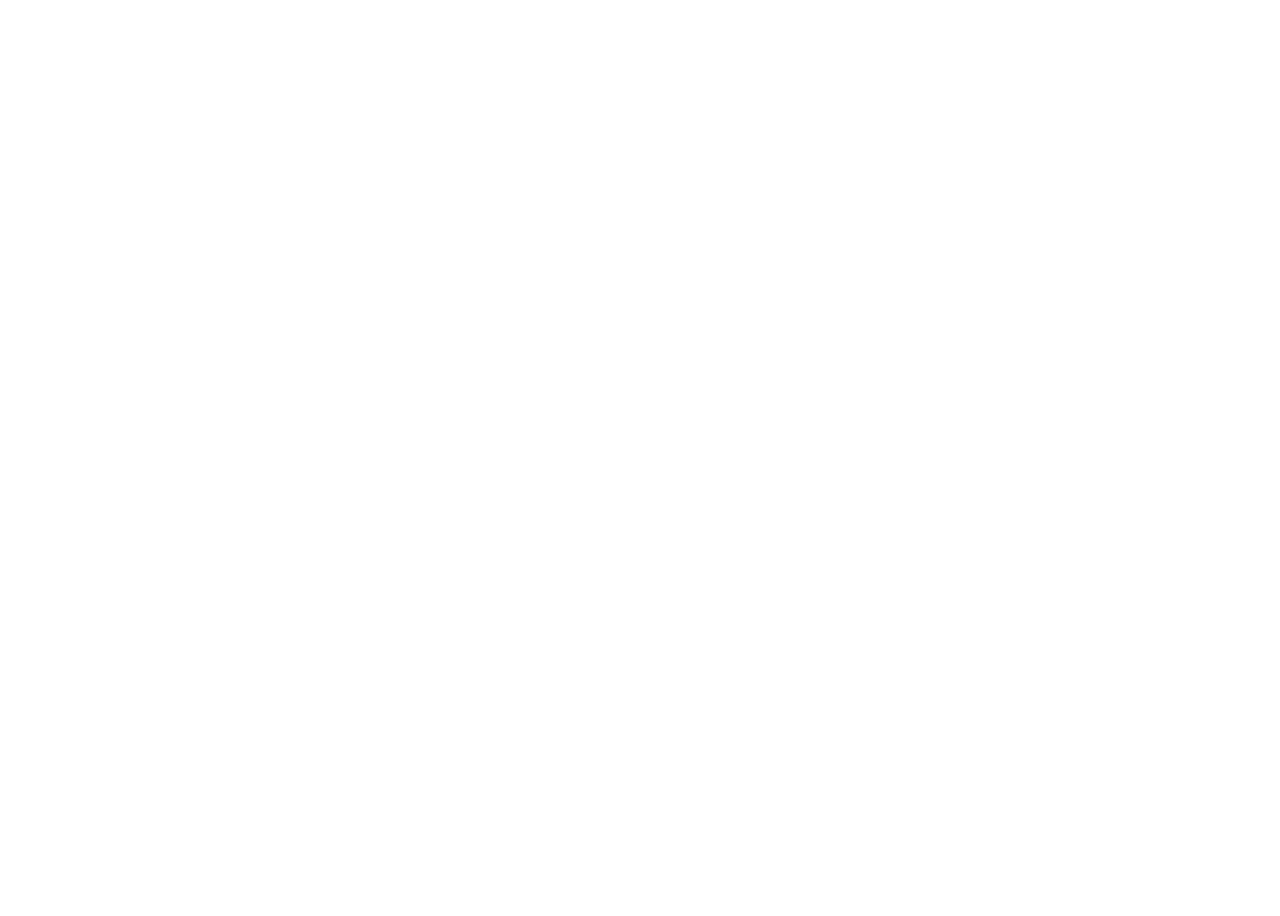
==== index.html @ c686d15d "basic structure done!" ====
<!DOCTYPE html>
<html lang="en">
<head>
    <meta charset="UTF-8">
    <meta name="viewport" content="width=device-width, initial-scale=1.0">
    <link rel="preconnect" href="https://fonts.googleapis.com">
    <link rel="preconnect" href="https://fonts.gstatic.com" crossorigin>
    <link href="https://fonts.googleapis.com/css2?family=Manrope:wght@300;400;500;600;700;800&display=swap" rel="stylesheet">
    <link rel="stylesheet" href="css/styles.css">
    <title>Audiophile || Home </title>
</head>
<body>
    
</body>
</html>
---- css/styles.css ----
*{
    box-sizing: border-box;
}

body{
    font-family: 'Manrope', sans-serif;
    min-height: 100vh;
}

.inner-container {
    max-height: 1100px;
    height: 100%;
    margin:0 auto;
    background-size: contain;
    background-size: cover;
    background-repeat: no-repeat;
}

.out-container {
    background-color: #0E0E0E;
    height: 728px;
}






@media only screen and (max-width: 767px) {
    /* Your CSS styles for small screens go here */
  }

@media only screen and (max-width: 767px) {
/* Your CSS styles for small screens go here */
}

@media only screen and (min-width: 1024px) and (max-width: 1365px) {
    /* Your CSS styles for small desktop screens go here */
  }
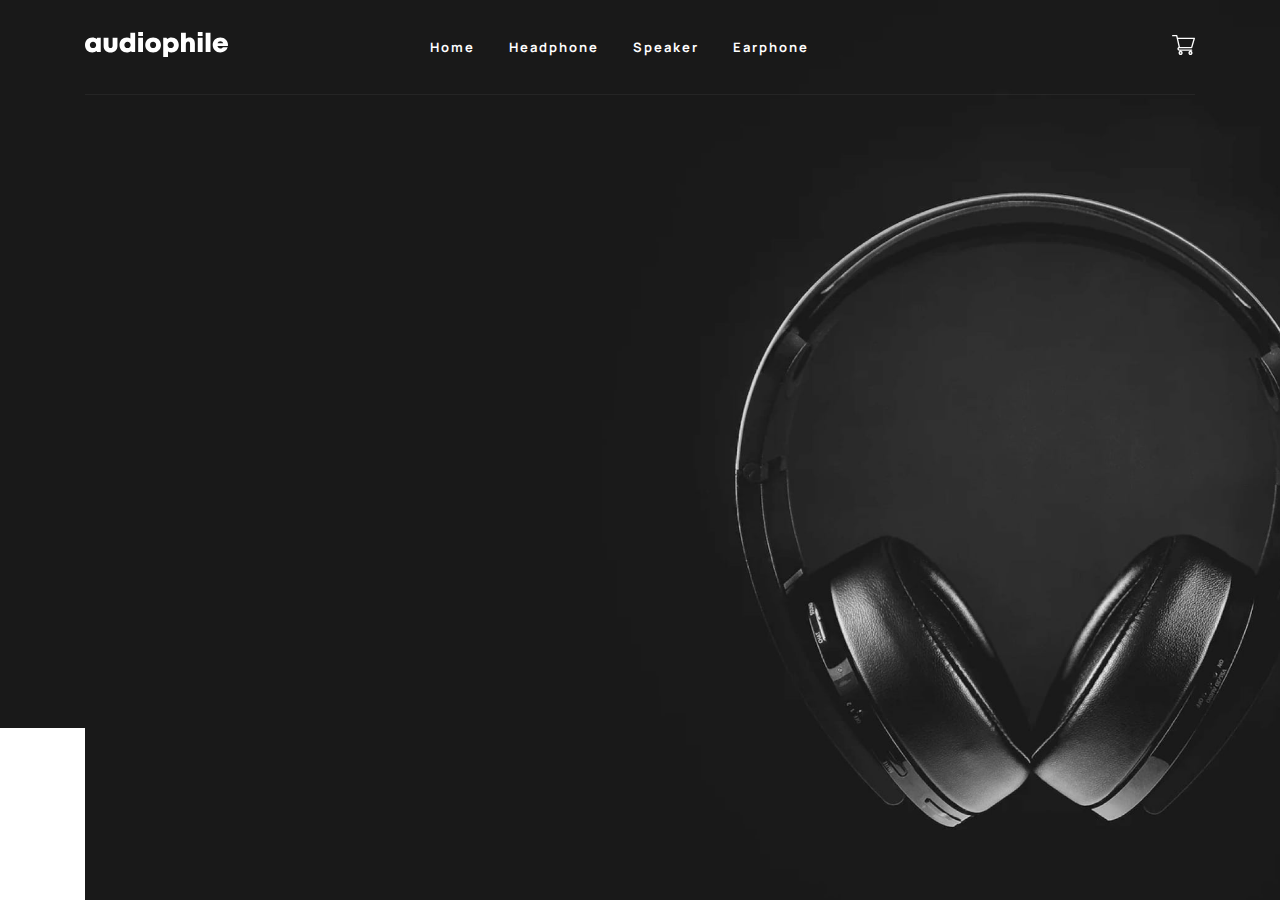
==== commit 21001202: "finished nav bar andd all styles" ====
--- a/index.html
+++ b/index.html
@@ -2,14 +2,53 @@
 <html lang="en">
 <head>
     <meta charset="UTF-8">
-    <meta name="viewport" content="width=device-width, initial-scale=1.0">
+    <meta name="viewport" content="width=device-width, initial-scale=1.0"/>
+    <title>Audiophile || Home</title>
     <link rel="preconnect" href="https://fonts.googleapis.com">
     <link rel="preconnect" href="https://fonts.gstatic.com" crossorigin>
-    <link href="https://fonts.googleapis.com/css2?family=Manrope:wght@300;400;500;600;700;800&display=swap" rel="stylesheet">
-    <link rel="stylesheet" href="css/styles.css">
-    <title>Audiophile || Home </title>
+    <link href="https://fonts.googleapis.com/css2?family=Manrope:wght@400;500;700&display=swap" rel="stylesheet">
+    <link href="css/styles.css" rel="stylesheet"/>
 </head>
 <body>
-    
+<div class="out-container">
+    <div class="inner-container">
+        <header>
+            <span class="menu-toggle-btn">
+                <svg width="16" height="15" viewBox="0 0 16 15" fill="none" xmlns="http://www.w3.org/2000/svg">
+                    <g id="Group">
+                    <rect id="Rectangle" width="16" height="3" fill="white"/>
+                    <rect id="Rectangle Copy" y="6" width="16" height="3" fill="white"/>
+                    <rect id="Rectangle Copy 2" y="12" width="16" height="3" fill="white"/>
+                    </g>
+                </svg>
+            </span>
+            <span>
+                <svg width="143" height="25" viewBox="0 0 143 25" fill="none" xmlns="http://www.w3.org/2000/svg">
+                    <g id="audiophile 2">
+                    <path id="audiophile" fill-rule="evenodd" clip-rule="evenodd" d="M57.9755 4.10884V0H53.2131V4.10884H57.9755ZM41.8721 20.3997C43.5076 20.3997 44.9648 19.8429 46.1074 18.8803L46.5635 19.9241H50.1425V0.792094L45.3611 0.792093V6.38308C44.3548 5.75732 43.1686 5.40721 41.8721 5.40721C37.5634 5.40721 34.4943 8.52769 34.4943 12.896C34.4943 17.2644 37.5634 20.3997 41.8721 20.3997ZM7.36265 20.3849C8.99354 20.3849 10.4497 19.8476 11.5995 18.9152L12.0137 19.9093H15.7527V5.85311L12.1479 5.85285L11.6531 6.93986C10.4936 5.98222 9.01642 5.42934 7.36265 5.42934C3.06909 5.42934 0 8.52769 0 12.8809C0 17.2493 3.06909 20.3849 7.36265 20.3849ZM8.00933 16.098C6.19773 16.098 4.86614 14.7278 4.86614 12.8921C4.86614 11.0677 6.18681 9.69748 8.00933 9.69748C9.82094 9.69748 11.1525 11.0677 11.1525 12.8921C11.1525 14.7278 9.82094 16.098 8.00933 16.098ZM32.4542 13.8899C32.4542 17.823 29.6916 20.3849 25.544 20.3849C21.396 20.3849 18.6184 17.823 18.6184 13.8899V5.86794H23.4549V13.6793C23.4549 15.163 24.2516 16.0355 25.544 16.0355C26.836 16.0355 27.6177 15.1482 27.6177 13.6793V5.86794H32.4542V13.8899ZM39.3758 12.8963C39.3758 14.7317 40.7074 16.1128 42.519 16.1128C44.3306 16.1128 45.6622 14.7317 45.6622 12.8963C45.6622 11.0607 44.3306 9.67952 42.519 9.67952C40.7074 9.67952 39.3758 11.0607 39.3758 12.8963ZM58.0127 5.86768V19.9239H53.1762V5.86768H58.0127ZM68.1095 20.3849C72.6727 20.3849 75.9821 17.2384 75.9821 12.896C75.9821 8.53888 72.6727 5.40747 68.1095 5.40747C63.5315 5.40747 60.237 8.53888 60.237 12.896C60.237 17.2384 63.5315 20.3849 68.1095 20.3849ZM65.0812 12.8963C65.0812 14.7546 66.346 16.0355 68.1095 16.0358C69.873 16.0358 71.1378 14.7548 71.1378 12.8966C71.1378 11.0492 69.873 9.75709 68.1095 9.75709C66.346 9.75709 65.0812 11.038 65.0812 12.8963ZM82.9978 25V19.4663C83.9888 20.0655 85.1511 20.3997 86.4208 20.3997C90.7144 20.3997 93.7835 17.2753 93.7835 12.896C93.7835 8.51676 90.7144 5.40721 86.4208 5.40721C84.7523 5.40721 83.2662 5.98508 82.1114 6.98463L81.5056 5.86794H78.2165V25H82.9978ZM82.6307 12.8958C82.6307 14.7424 83.9623 16.1126 85.7739 16.1126C87.5743 16.1126 88.9171 14.7424 88.9171 12.8958C88.9171 11.0492 87.5855 9.679 85.7739 9.679C83.9623 9.679 82.6307 11.0492 82.6307 12.8958ZM100.839 19.9241V12.4181C100.839 10.6143 101.751 9.57462 103.215 9.57462C104.477 9.57462 105.046 10.4011 105.046 12.0222V19.9241H109.882V11.4597C109.882 7.81629 107.811 5.45225 104.587 5.45225C103.188 5.45225 101.873 5.95931 100.839 6.79279V0.792093H96.0023V19.9241H100.839ZM117.574 0V4.10884H112.811V0H117.574ZM117.611 5.86768H112.774V19.9239H117.611V5.86768ZM125.489 0.792093V19.9241H120.653V0.792093H125.489ZM135.34 20.3851C138.863 20.3851 141.704 18.3808 142.692 15.1729H137.879C137.414 15.9957 136.47 16.4911 135.34 16.4911C133.813 16.4911 132.79 15.6573 132.474 14.045H142.9C142.963 13.6103 143 13.1868 143 12.7633C143 8.63988 139.866 5.40747 135.34 5.40747C130.933 5.40747 127.714 8.57611 127.714 12.8854C127.714 17.1795 130.959 20.3851 135.34 20.3851ZM132.559 11.3639H138.236C137.811 9.95908 136.8 9.20109 135.34 9.20109C133.931 9.20109 132.951 9.96767 132.559 11.3639Z" fill="white"/>
+                    </g>
+                </svg>
+            </span>
+
+            <!--Sitw nav desktop-->
+            <nav class="nav-desktop">
+                <ul>
+                    <li><a href="#">Home</a></li>
+                    <li><a href="#">Headphone</a></li>
+                    <li><a href="#">Speaker</a></li>
+                    <li><a href="#">Earphone</a></li>
+                </ul>
+            </nav>
+            <span class="checkout-btn">
+                <svg width="23" height="20" viewBox="0 0 23 20" fill="none" xmlns="http://www.w3.org/2000/svg">
+                    <g id="Combined Shape 2">
+                    <path id="Combined Shape" fill-rule="evenodd" clip-rule="evenodd" d="M7.41142 13.1946H7.41037C7.03959 13.1955 6.73829 13.491 6.73829 13.8542C6.73829 14.2179 7.04064 14.5139 7.41212 14.5139H19.6309C20.0031 14.5139 20.3047 14.8092 20.3047 15.1736C20.3047 15.538 20.0031 15.8333 19.6309 15.8333H18.4821H8.625H7.41212C6.2975 15.8333 5.39063 14.9455 5.39063 13.8542C5.39063 13.0421 5.89302 12.343 6.60914 12.0382L4.17634 1.31944H0.673829C0.301644 1.31944 0 1.02412 0 0.659722C0 0.295329 0.301644 0 0.673829 0H4.7168C5.03266 0 5.30605 0.214753 5.37467 0.516611L5.85635 2.63889H22.3262C22.5377 2.63889 22.7368 2.73613 22.8642 2.9014C22.9914 3.06668 23.0322 3.28074 22.9741 3.47986L20.2788 12.716C20.1961 12.9991 19.9317 13.1944 19.6309 13.1944H7.41405L7.41142 13.1946ZM8.625 15.8333C9.75732 15.8333 10.6786 16.7679 10.6786 17.9167C10.6786 19.0654 9.75732 20 8.625 20C7.49268 20 6.57143 19.0654 6.57143 17.9167C6.57143 16.7679 7.49268 15.8333 8.625 15.8333ZM18.4821 15.8333C19.6145 15.8333 20.5357 16.7679 20.5357 17.9167C20.5357 19.0654 19.6145 20 18.4821 20C17.3498 20 16.4286 19.0654 16.4286 17.9167C16.4286 16.7679 17.3498 15.8333 18.4821 15.8333ZM19.1225 11.875L21.4329 3.95833H6.15571L7.95259 11.875H19.1225ZM9.30952 17.9167C9.30952 17.5338 9.00238 17.2222 8.625 17.2222C8.24762 17.2222 7.94048 17.5338 7.94048 17.9167C7.94048 18.2995 8.24762 18.6111 8.625 18.6111C9.00238 18.6111 9.30952 18.2995 9.30952 17.9167ZM18.4821 17.2222C18.8595 17.2222 19.1667 17.5338 19.1667 17.9167C19.1667 18.2995 18.8595 18.6111 18.4821 18.6111C18.1048 18.6111 17.7976 18.2995 17.7976 17.9167C17.7976 17.5338 18.1048 17.2222 18.4821 17.2222Z" fill="white"/>
+                    </g>
+                </svg>
+            </span>
+        </header>
+        <div class="hero-banner-section"></div>
+    </div>
+</div>
 </body>
 </html>--- a/css/styles.css
+++ b/css/styles.css
@@ -1,39 +1,111 @@
-*{
+:root {
+    --primary: #D87D4A;
+    --secondary: #101010;
+    --tertiary: #F1F1F1;
+    --quaternary: #FAFAFA;
+    --primary-lighter: #fbaf85;
+}
+* {
     box-sizing: border-box;
 }
-
-body{
+body {
     font-family: 'Manrope', sans-serif;
+    margin: 0;
     min-height: 100vh;
 }
-
 .inner-container {
-    max-height: 1100px;
+    max-width: 1110px;
     height: 100%;
-    margin:0 auto;
+    margin: 0 auto;
+}
+.hero-banner-inner-container {
+    position: relative;
+}
+.out-container {
+    background-color: #191919;
+    height: 600px;
+}
+.hero-banner-section {
+    background-image: url("../assets/home/mobile/image-header.jpg");
+    background-repeat: no-repeat;
     background-size: contain;
-    background-size: cover;
-    background-repeat: no-repeat;
+    background-position: center;
+    width: 100%;
+    height: 100%;
+    position: absolute;
+    top: 0;
+}
+header {
+    display: flex;
+    justify-content: space-between;
+    padding: 2rem 1.5rem;
+    border-bottom: 1px solid rgb(151 151 151 / 10%);
+    align-items: center;
+    position: relative;
+    z-index: 2;
 }
 
-.out-container {
-    background-color: #0E0E0E;
-    height: 728px;
+/* Small (sm) */
+@media (min-width: 640px) {
 }
-
-
-
-
-
-
-@media only screen and (max-width: 767px) {
-    /* Your CSS styles for small screens go here */
-  }
-
-@media only screen and (max-width: 767px) {
-/* Your CSS styles for small screens go here */
+/* Medium (md) */
+@media (min-width: 768px) {
+    /* Your styles for the medium breakpoint here */
+    .out-container {
+        height: 728px;
+    }
+    .hero-banner-section {
+        background-image: url("../assets/home/tablet/image-header.jpg");
+    }
+    header {
+        justify-content: flex-start;
+        gap: 42px;
+    }
+    header .checkout-btn {
+        margin-left: auto;
+    }
 }
-
-@media only screen and (min-width: 1024px) and (max-width: 1365px) {
-    /* Your CSS styles for small desktop screens go here */
-  }+/* Large (lg) */
+@media (min-width: 1024px) {
+    /* Your styles for the large breakpoint here */
+}
+/* Extra Large (xl) */
+@media (min-width: 1280px) {
+    /* Your styles for the extra large breakpoint here */
+    header {
+        padding-left: 0;
+        padding-right: 0;
+    }
+    .hero-banner-section {
+        background-image: url("../assets/home/desktop/image-hero.jpg");
+        background-size: cover;
+    }
+    .menu-toggle-btn {
+        display: none;
+    }
+    .nav-desktop {
+        margin: 0 auto;
+    }
+    .nav-desktop ul {
+        display: flex;
+        gap: 34px;
+        list-style-type: none;
+        padding: 0;
+        margin: 0;
+    }
+    .nav-desktop a {
+        color: white;
+        text-decoration: none;
+        font-size: 13px;
+        font-weight: 700;
+        line-height: 25px;
+        letter-spacing: 2px;
+    }
+    .nav-desktop a:hover, .nav-desktop a:focus {
+        color: var(--primary);
+    }
+}
+/* 2XL (2xl) */
+@media (min-width: 1536px) {
+    /* Your styles for the 2XL breakpoint here */
+}